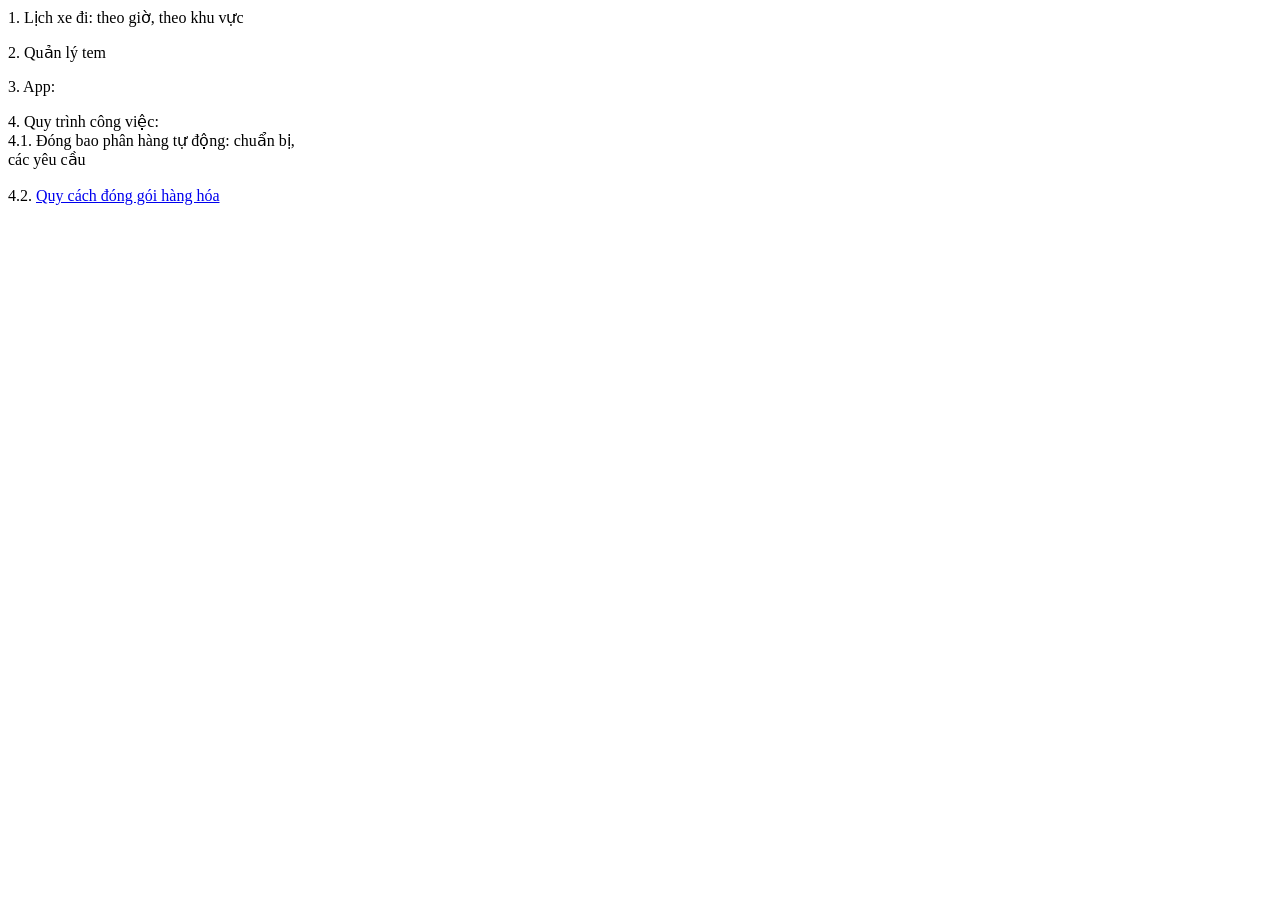
==== index.html @ b5bb3d36 "Add link for packaging guidelines in index.html" ====
<!DOCTYPE html>
<html>
  <head>
    
  </head>

  <body>
    1. Lịch xe đi: theo giờ, theo khu vực
<p>
    2. Quản lý tem
  <p>
    3. App:
    <p>
      4. Quy trình công việc:<br>
      4.1. Đóng bao phân hàng tự động: chuẩn bị, <br>
      các yêu cầu <br>
      
      <br>
      4.2. <a href="https://jtexpress.vn/vi/quy-cach-dong-goi-hang-hoa">Quy cách đóng gói hàng hóa</a>
  </body>
</html>
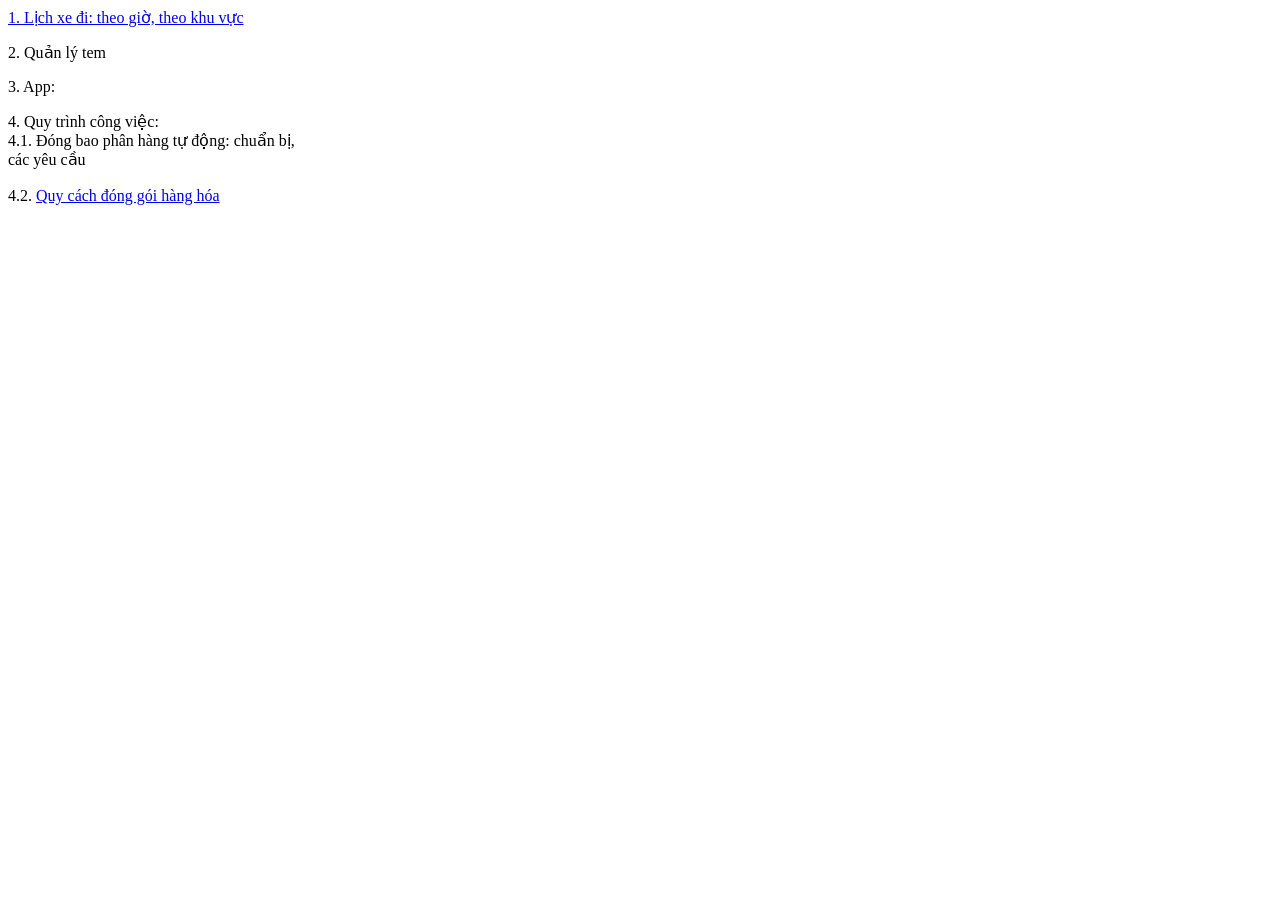
==== commit 364d14a9: "Add link to schedule page in index.html" ====
--- a/index.html
+++ b/index.html
@@ -1,11 +1,11 @@
 <!DOCTYPE html>
 <html>
   <head>
-    
+    <meta name="viewport" content="width=device-width, initial-scale=1.0">
   </head>
 
   <body>
-    1. Lịch xe đi: theo giờ, theo khu vực
+    <a href="lichxe.html">1. Lịch xe đi: theo giờ, theo khu vực</a>
 <p>
     2. Quản lý tem
   <p>
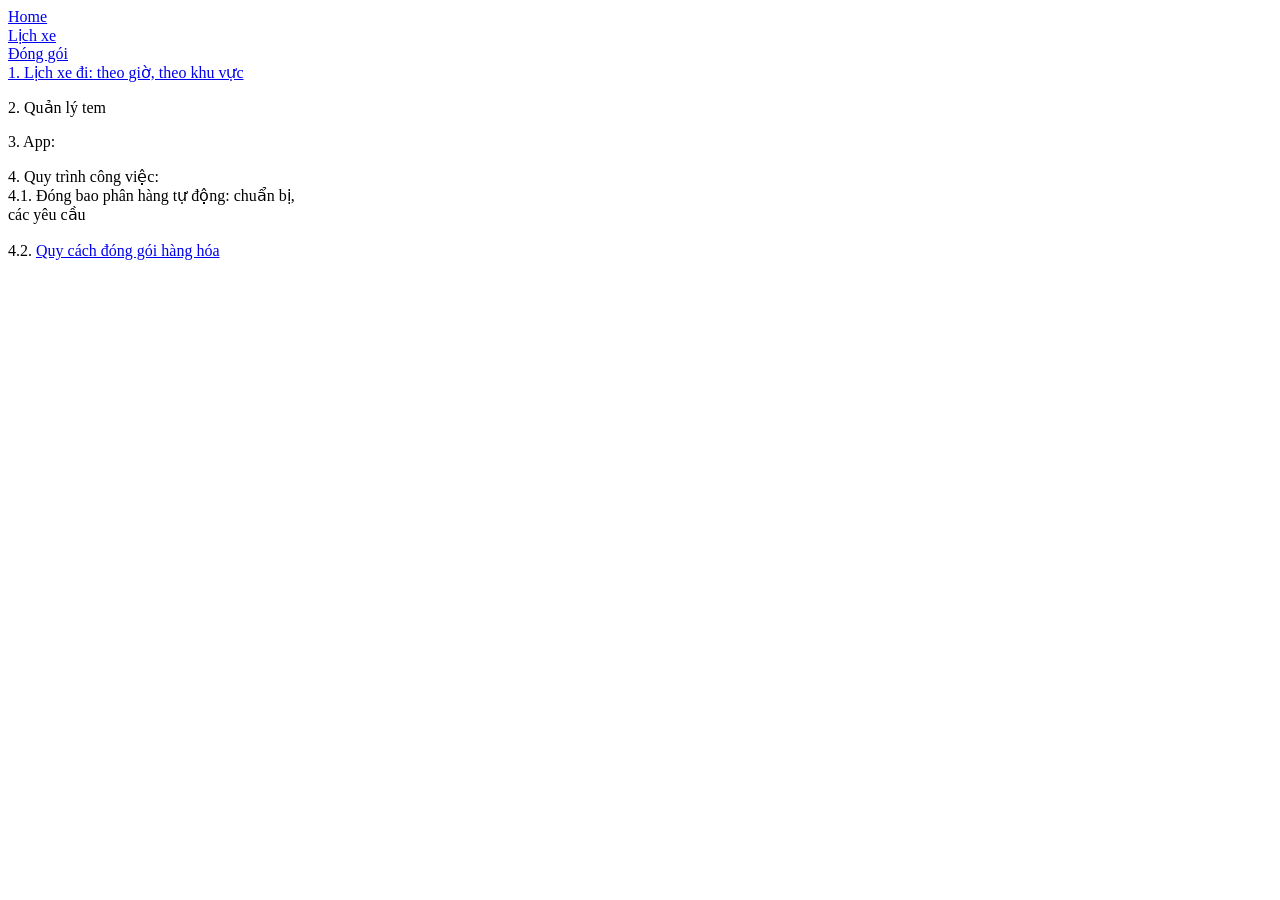
==== commit e0e18d2d: "upload" ====
--- a/index.html
+++ b/index.html
@@ -2,9 +2,12 @@
 <html>
   <head>
     <meta name="viewport" content="width=device-width, initial-scale=1.0">
+    <link rel="stylesheet" href="/menu/main.js">
+    <title>JnT Home</title>
   </head>
 
   <body>
+    <script src="/menu/main.js"></script>
     <a href="lichxe.html">1. Lịch xe đi: theo giờ, theo khu vực</a>
 <p>
     2. Quản lý tem
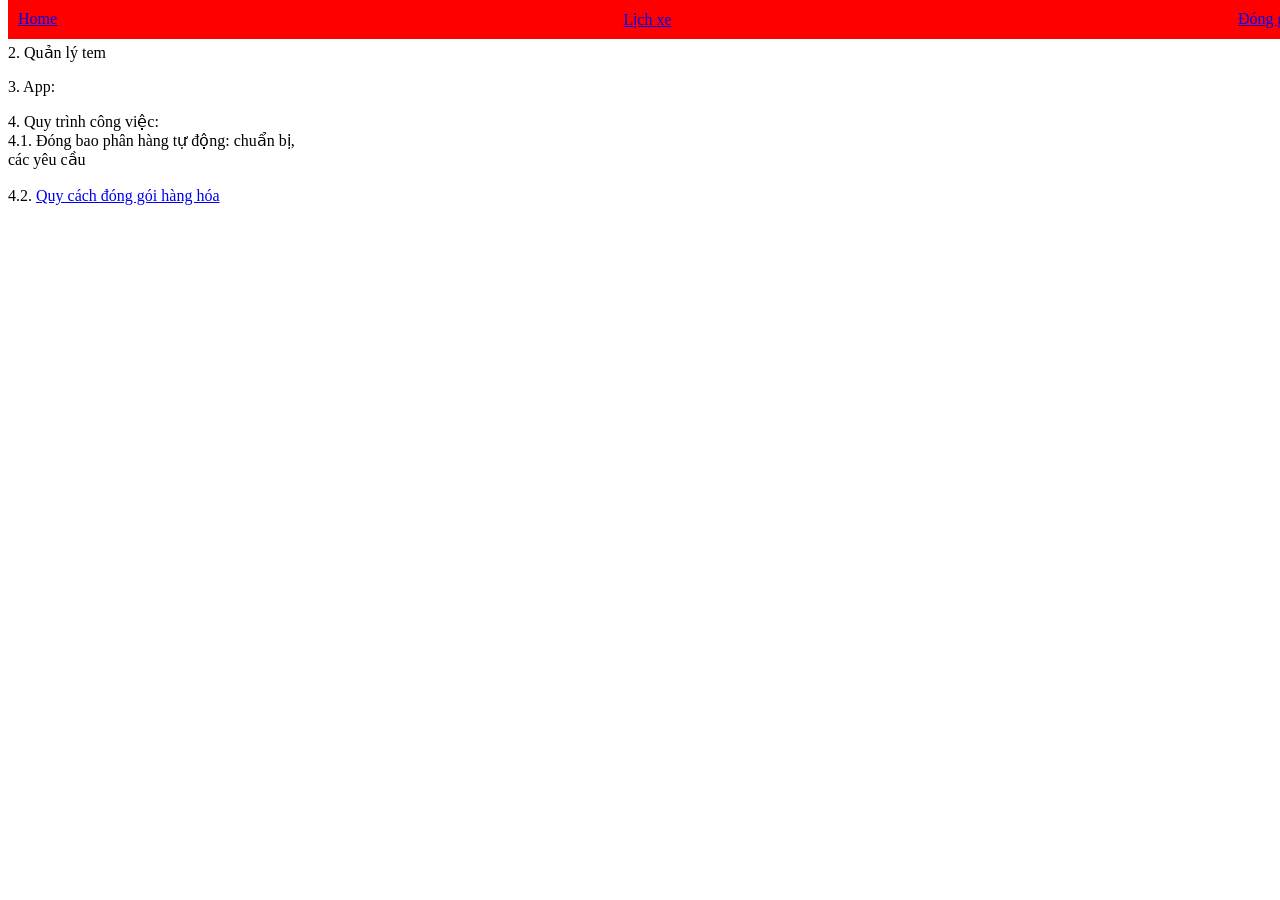
==== commit bda1749f: "Update index.html" ====
--- a/index.html
+++ b/index.html
@@ -2,7 +2,7 @@
 <html>
   <head>
     <meta name="viewport" content="width=device-width, initial-scale=1.0">
-    <link rel="stylesheet" href="/menu/main.js">
+    <link rel="stylesheet" href="/menu/style.css">
     <title>JnT Home</title>
   </head>
 
--- a/menu/style.css
+++ b/menu/style.css
@@ -0,0 +1,17 @@
+.menu
+{
+    position:fixed;
+    top:0;
+    width:100%;
+    background-color: red;
+    padding:10px;
+    color:white;
+    text-align: center;
+    display: flex;
+    justify-content: space-between;
+}
+
+.menu-button
+{
+    color:white;
+}
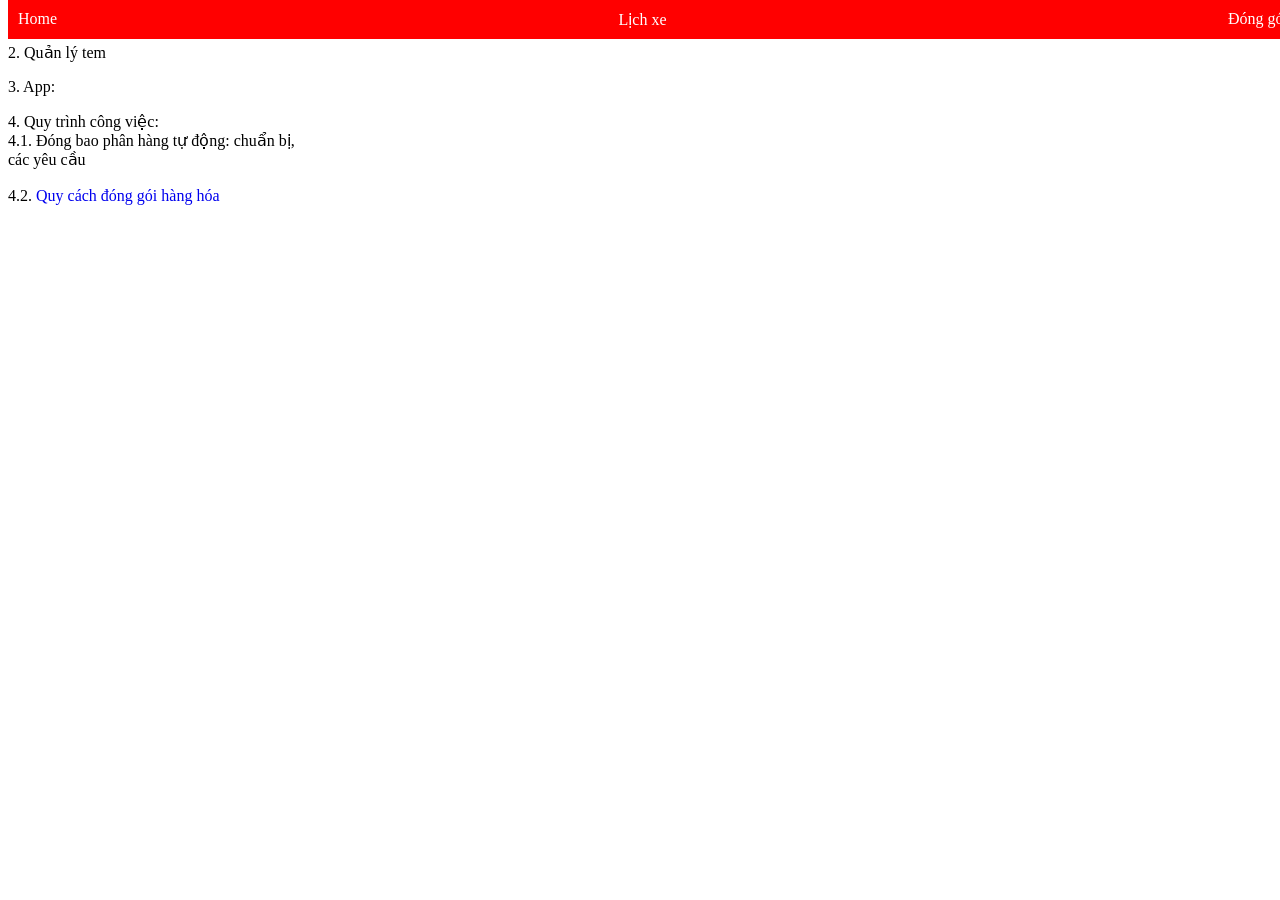
==== commit 115840ab: "fdsf" ====
--- a/index.html
+++ b/index.html
@@ -2,7 +2,7 @@
 <html>
   <head>
     <meta name="viewport" content="width=device-width, initial-scale=1.0">
-    <link rel="stylesheet" href="/menu/style.css">
+    <link rel="stylesheet" href="/menu/style.css?v=3">
     <title>JnT Home</title>
   </head>
 
--- a/menu/style.css
+++ b/menu/style.css
@@ -1,3 +1,4 @@
+a{text-decoration: none;}
 .menu
 {
     position:fixed;
@@ -14,4 +15,5 @@
 .menu-button
 {
     color:white;
+    margin-right:10px;
 }
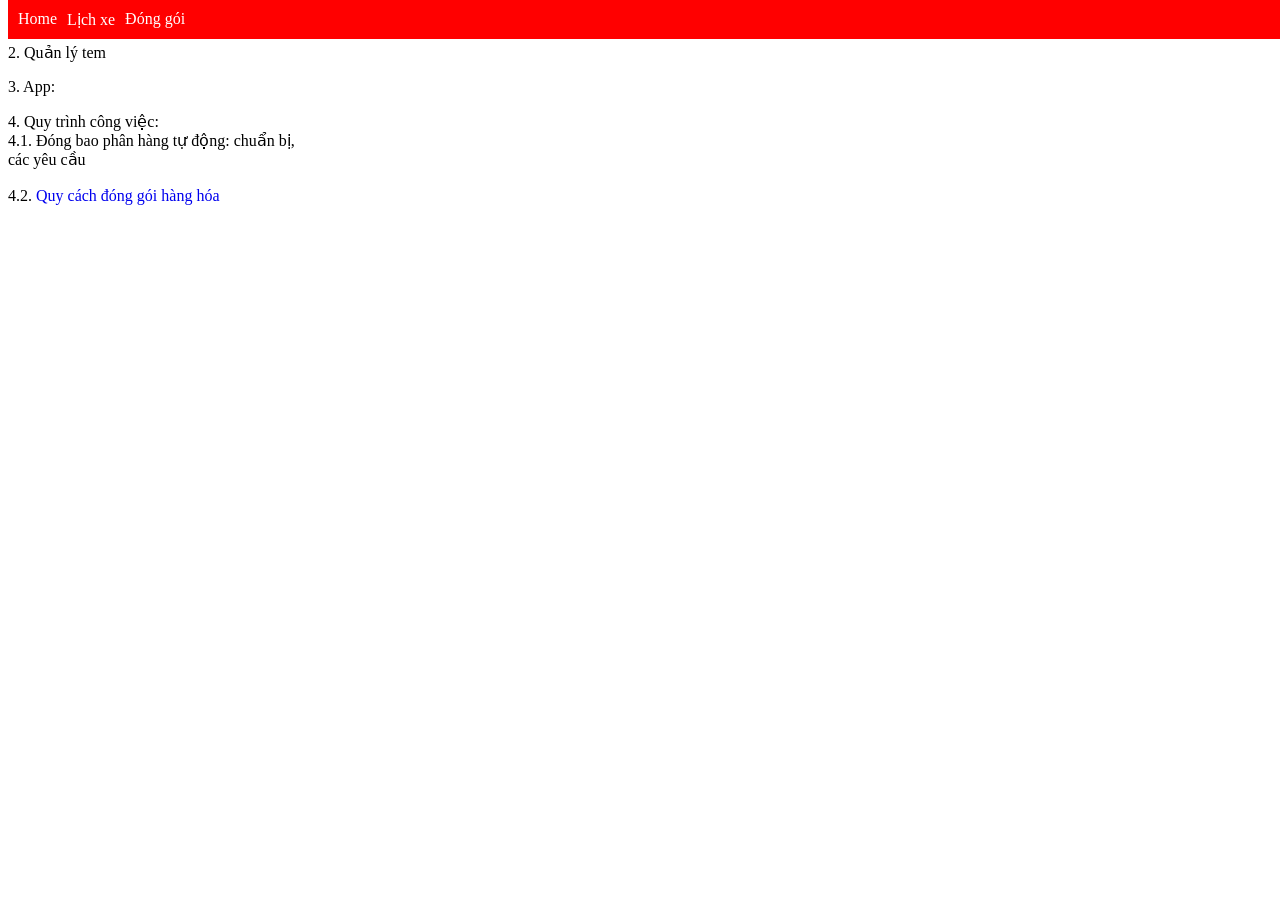
==== commit 9cd0290a: "dsfs" ====
--- a/index.html
+++ b/index.html
@@ -2,7 +2,7 @@
 <html>
   <head>
     <meta name="viewport" content="width=device-width, initial-scale=1.0">
-    <link rel="stylesheet" href="/menu/style.css?v=3">
+    <link rel="stylesheet" href="/menu/style.css?v=dev1">
     <title>JnT Home</title>
   </head>
 
--- a/menu/style.css
+++ b/menu/style.css
@@ -9,7 +9,7 @@
     color:white;
     text-align: center;
     display: flex;
-    justify-content: space-between;
+    flex-direction: row;
 }
 
 .menu-button
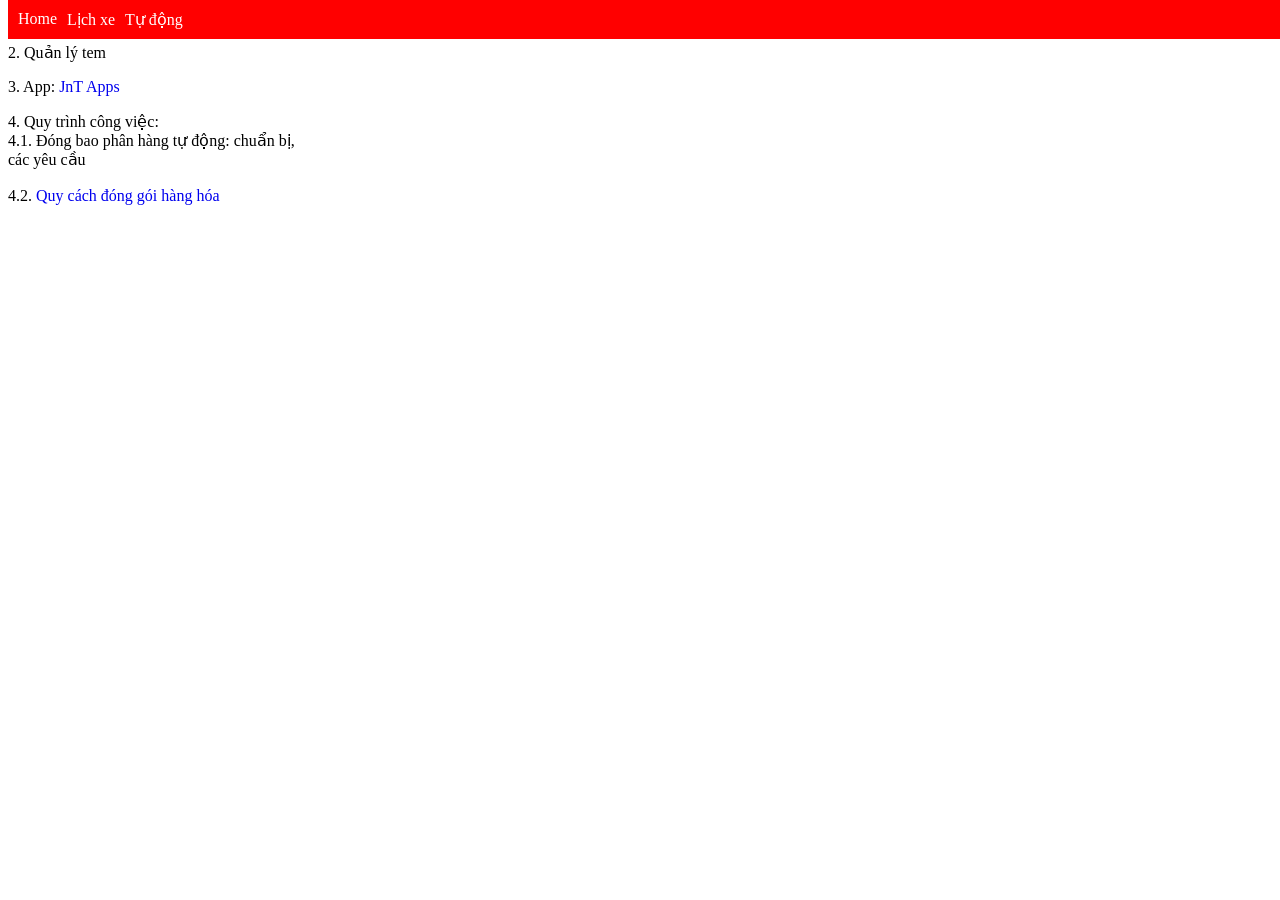
==== commit d11657d8: "Update index.html" ====
--- a/index.html
+++ b/index.html
@@ -12,7 +12,7 @@
 <p>
     2. Quản lý tem
   <p>
-    3. App:
+    3. App: <a href="https://jtexpress.vn/app/">JnT Apps</a>
     <p>
       4. Quy trình công việc:<br>
       4.1. Đóng bao phân hàng tự động: chuẩn bị, <br>
